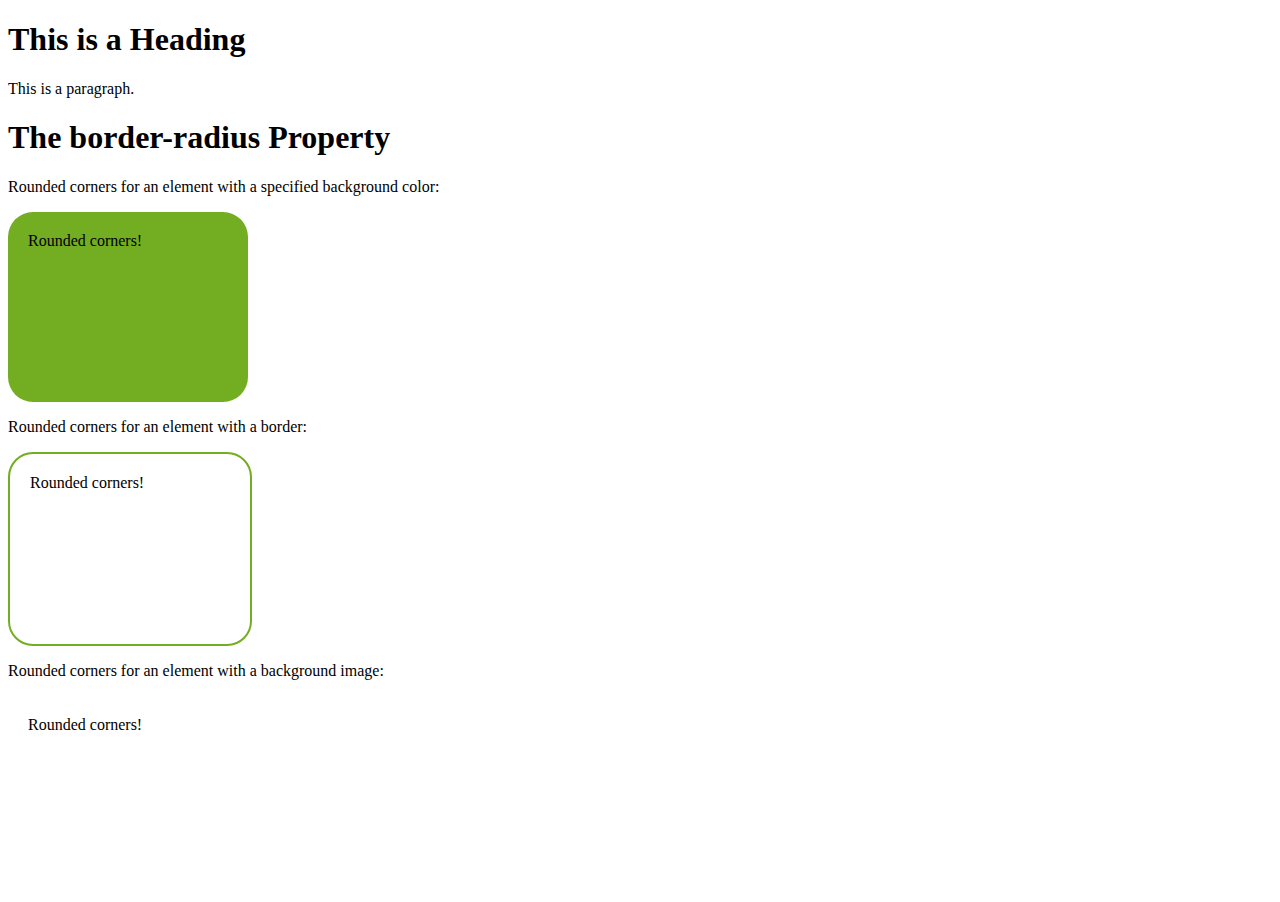
==== index.html @ 163b04c4 "Added index html and css folder" ====
<!DOCTYPE html>
<html>
<head>
<title>Page Title</title>
<link rel="stylesheet" type="text/css" href="css/style.css">
</head>
<body>

<h1>This is a Heading</h1>
<p>This is a paragraph.</p>

<h1>The border-radius Property</h1>

<p>Rounded corners for an element with a specified background color:</p>
<p id="rcorners1">Rounded corners!</p>
<p>Rounded corners for an element with a border:</p>
<p id="rcorners2">Rounded corners!</p>
<p>Rounded corners for an element with a background image:</p>
<p id="rcorners3">Rounded corners!</p>

</body>
</html>
---- css/style.css ----
#rcorners1 {
    border-radius: 25px;
    background: #73AD21;
    padding: 20px; 
    width: 200px;
    height: 150px;    
}

#rcorners2 {
    border-radius: 25px;
    border: 2px solid #73AD21;
    padding: 20px; 
    width: 200px;
    height: 150px;    
}

#rcorners3 {
    border-radius: 25px;
    background: url(paper.gif);
    background-position: left top;
    background-repeat: repeat;
    padding: 20px; 
    width: 200px;
    height: 150px;    
}
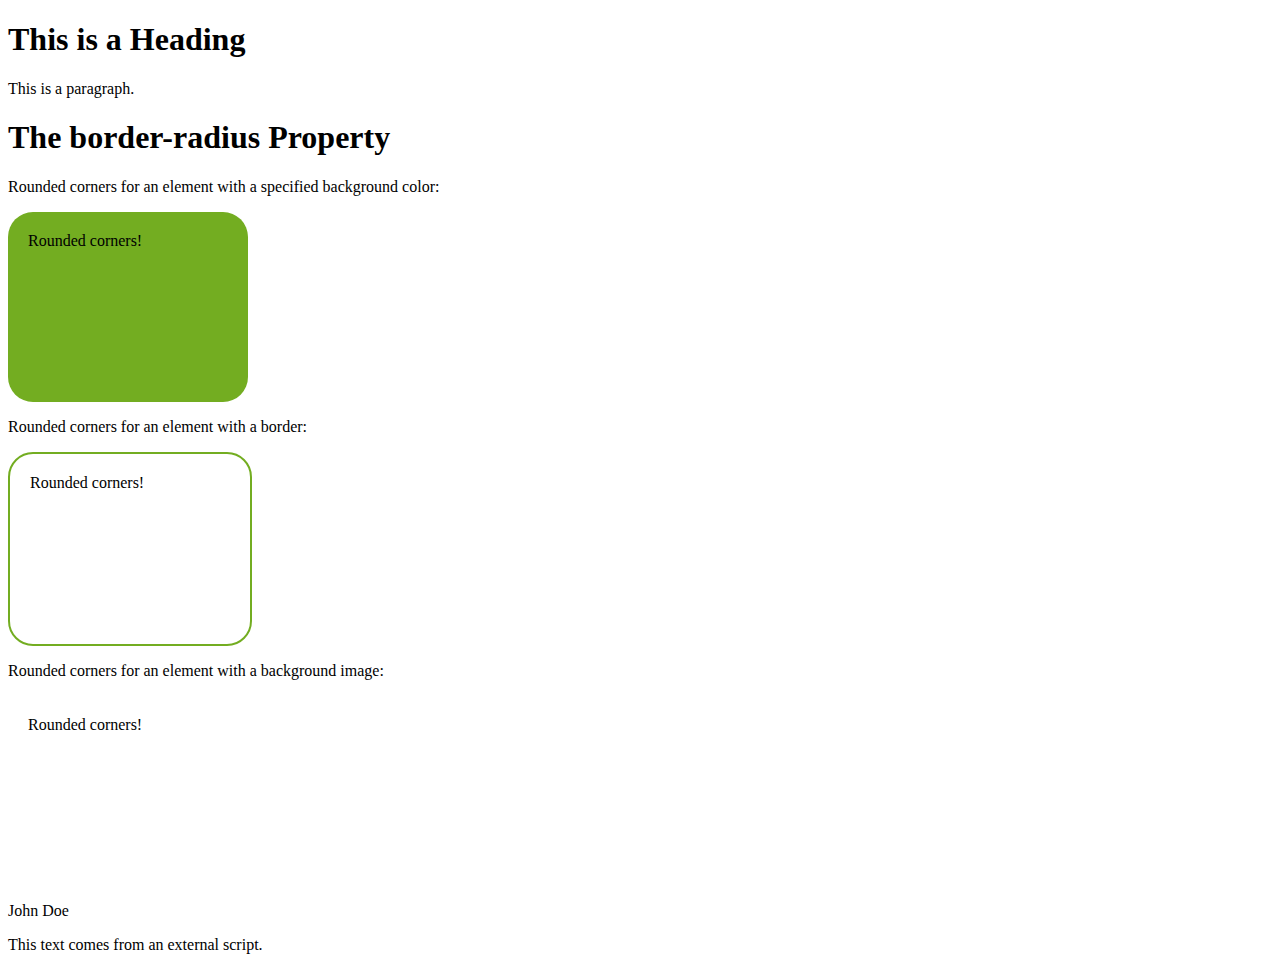
==== commit 1d2f7d03: "add index html and EXTERNAL JS" ====
--- a/index.html
+++ b/index.html
@@ -3,6 +3,7 @@
 <head>
 <title>Page Title</title>
 <link rel="stylesheet" type="text/css" href="css/style.css">
+
 </head>
 <body>
 
@@ -17,6 +18,7 @@
 <p id="rcorners2">Rounded corners!</p>
 <p>Rounded corners for an element with a background image:</p>
 <p id="rcorners3">Rounded corners!</p>
-
+<p id="demo">gdfgdfgdf</p>
+<script src="js/my-util.js"></script>
 </body>
 </html>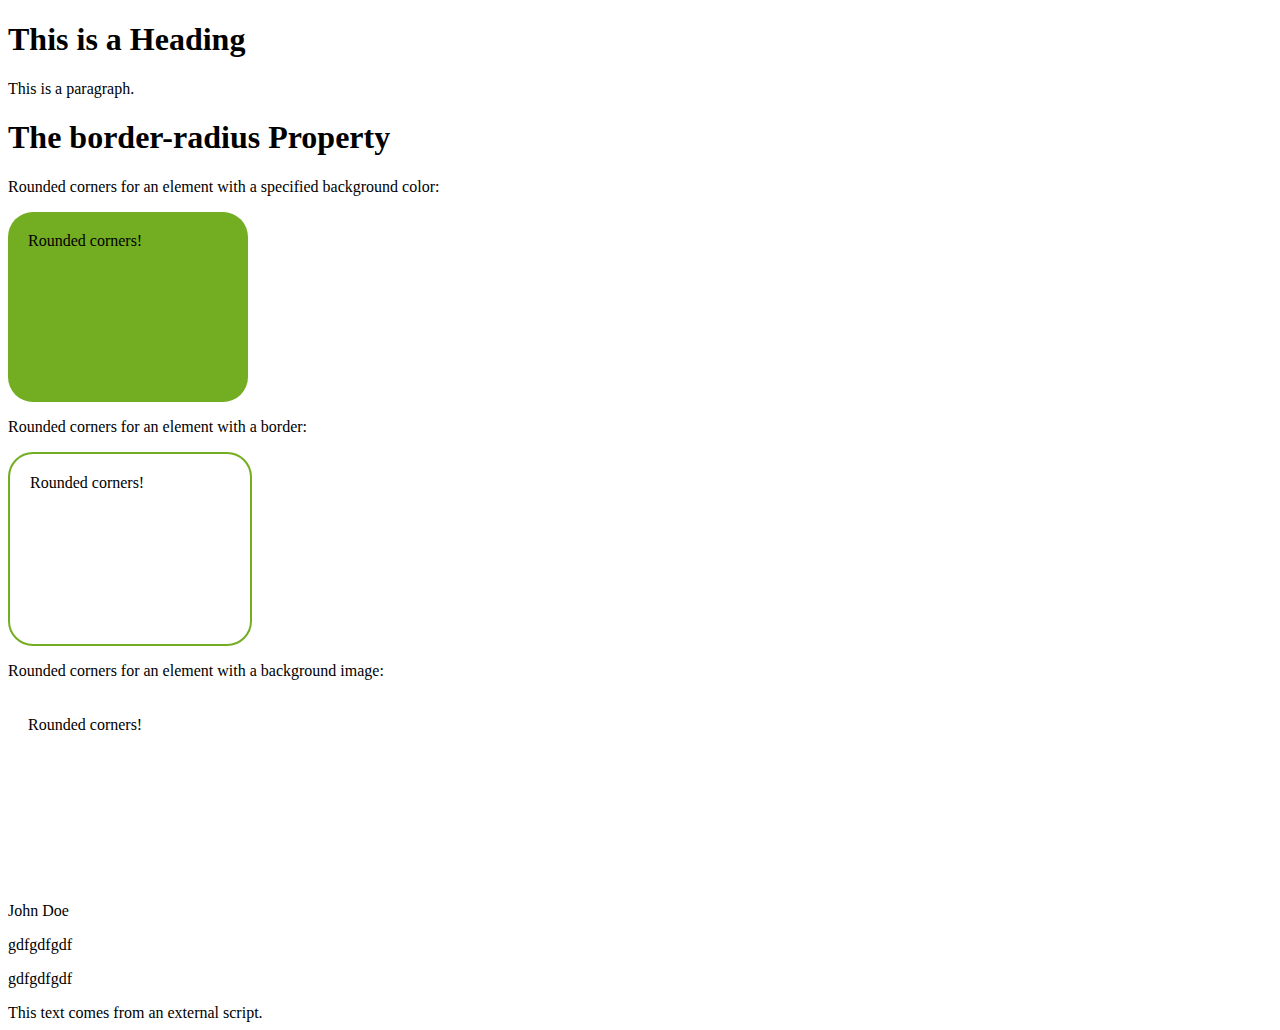
==== commit c9dc3f10: "feacture chengefor conflit check" ====
--- a/index.html
+++ b/index.html
@@ -19,6 +19,8 @@
 <p>Rounded corners for an element with a background image:</p>
 <p id="rcorners3">Rounded corners!</p>
 <p id="demo">gdfgdfgdf</p>
+<p id="demo">gdfgdfgdf</p>
+<p id="demo">gdfgdfgdf</p>
 <script src="js/my-util.js"></script>
 </body>
 </html>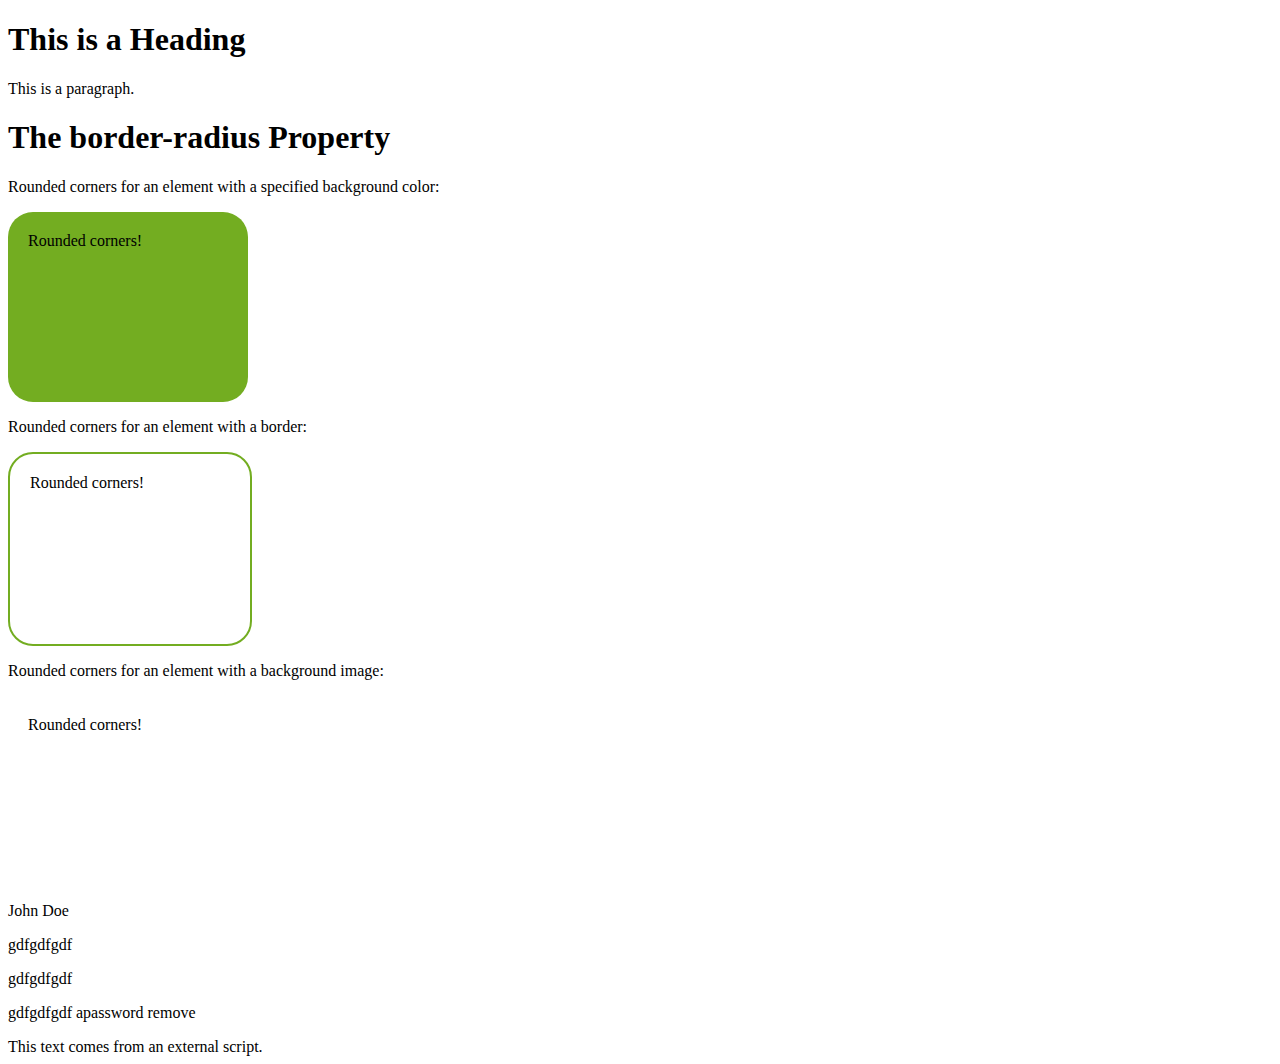
==== commit f3f3a87d: "pass no ask" ====
--- a/index.html
+++ b/index.html
@@ -21,6 +21,7 @@
 <p id="demo">gdfgdfgdf</p>
 <p id="demo">gdfgdfgdf</p>
 <p id="demo">gdfgdfgdf</p>
+<p id="demo">gdfgdfgdf apassword remove</p>
 <script src="js/my-util.js"></script>
 </body>
 </html>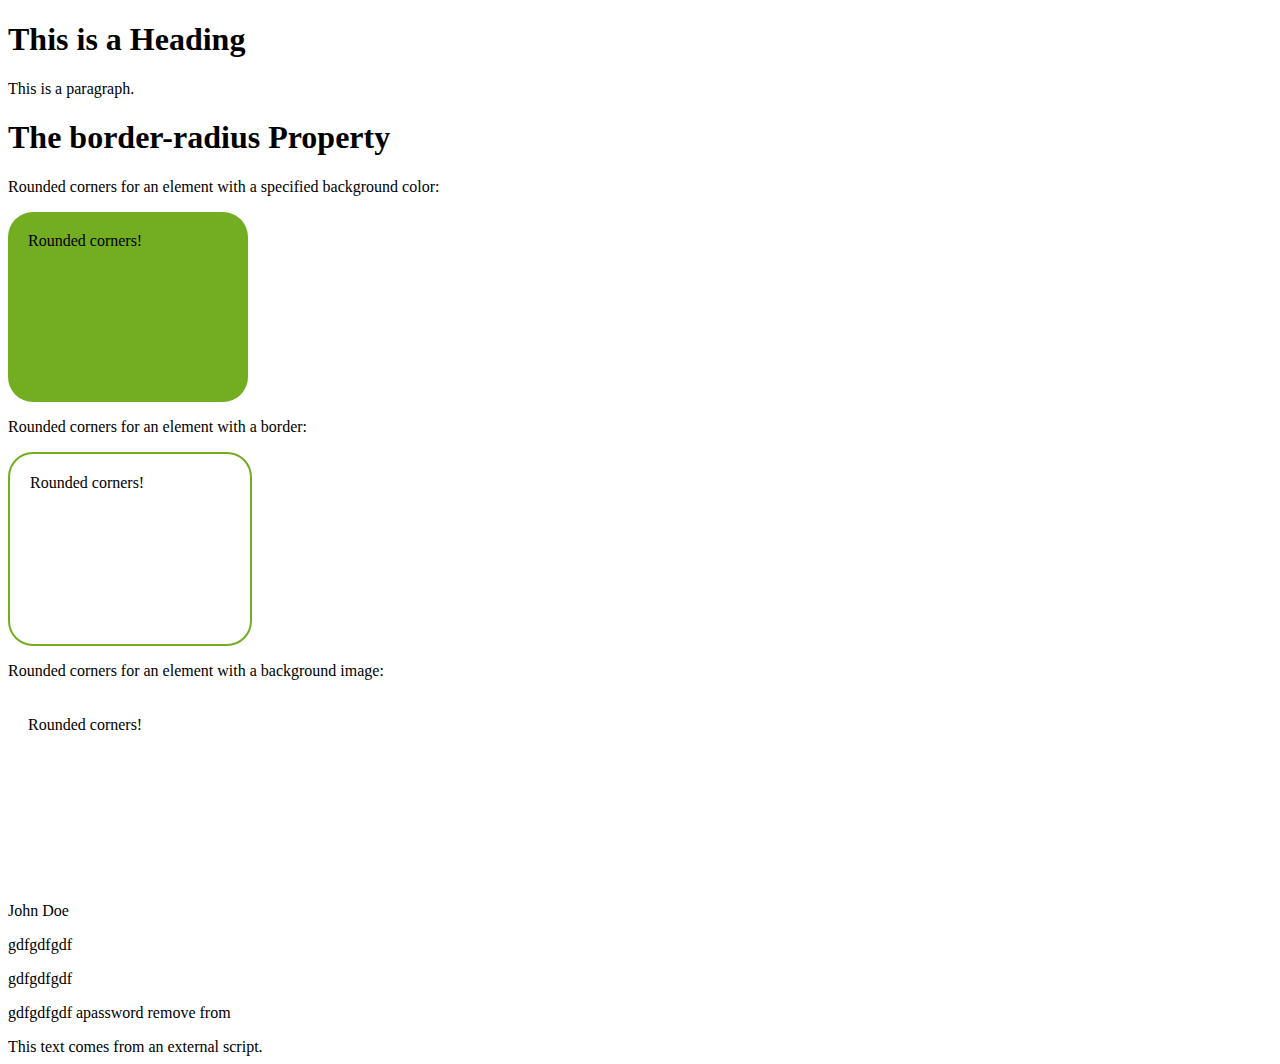
==== commit f69d034e: "remove bug" ====
--- a/index.html
+++ b/index.html
@@ -21,7 +21,7 @@
 <p id="demo">gdfgdfgdf</p>
 <p id="demo">gdfgdfgdf</p>
 <p id="demo">gdfgdfgdf</p>
-<p id="demo">gdfgdfgdf apassword remove</p>
+<p id="demo">gdfgdfgdf apassword remove from</p>
 <script src="js/my-util.js"></script>
 </body>
 </html>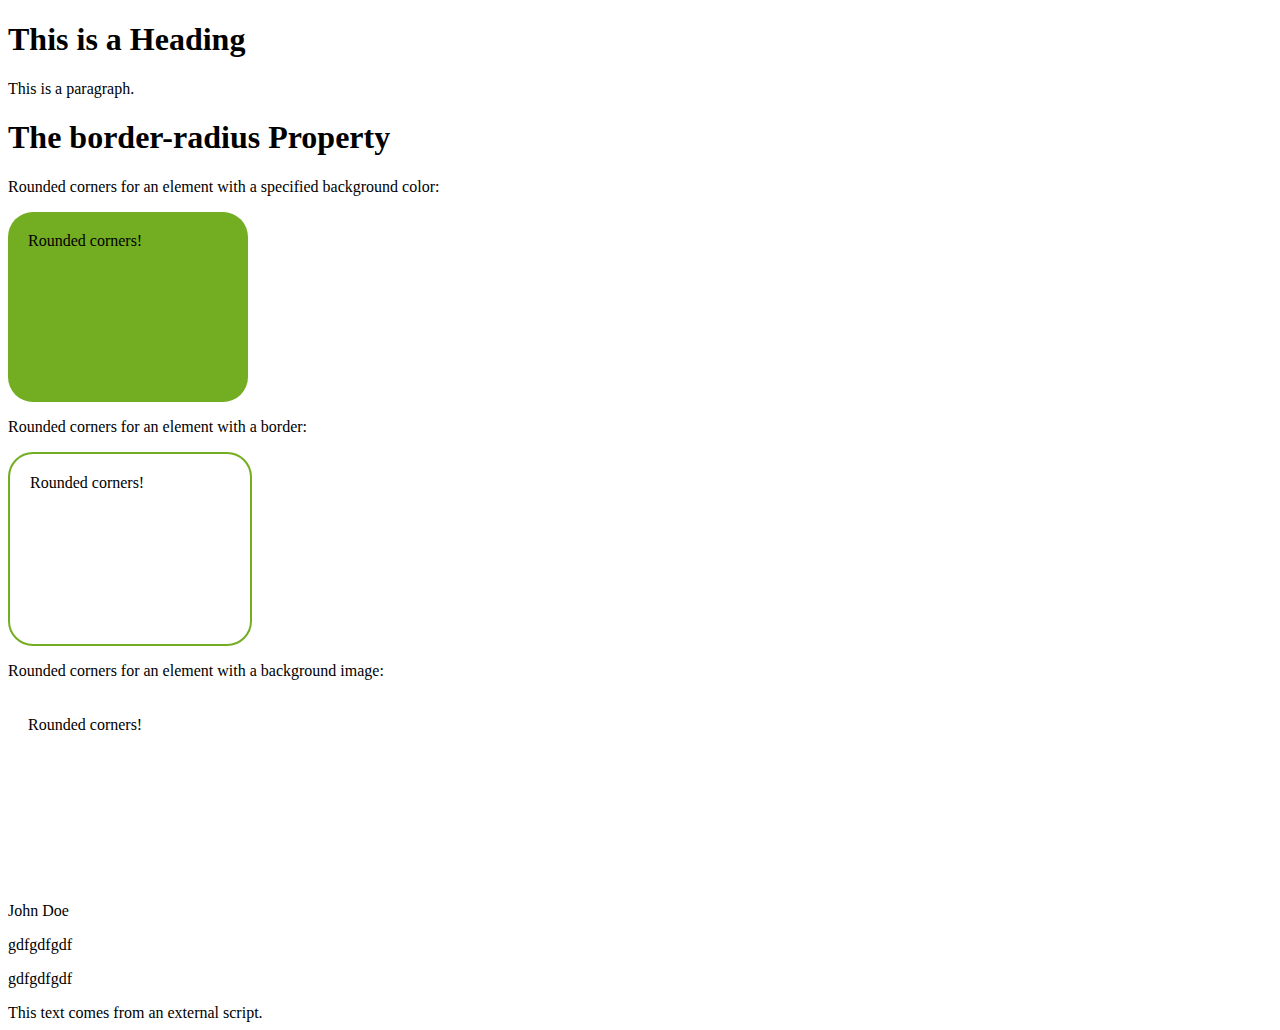
==== commit 162de493: "update changes as per the bug for 1117580" ====
--- a/index.html
+++ b/index.html
@@ -21,7 +21,6 @@
 <p id="demo">gdfgdfgdf</p>
 <p id="demo">gdfgdfgdf</p>
 <p id="demo">gdfgdfgdf</p>
-<p id="demo">gdfgdfgdf apassword remove from</p>
 <script src="js/my-util.js"></script>
 </body>
 </html>